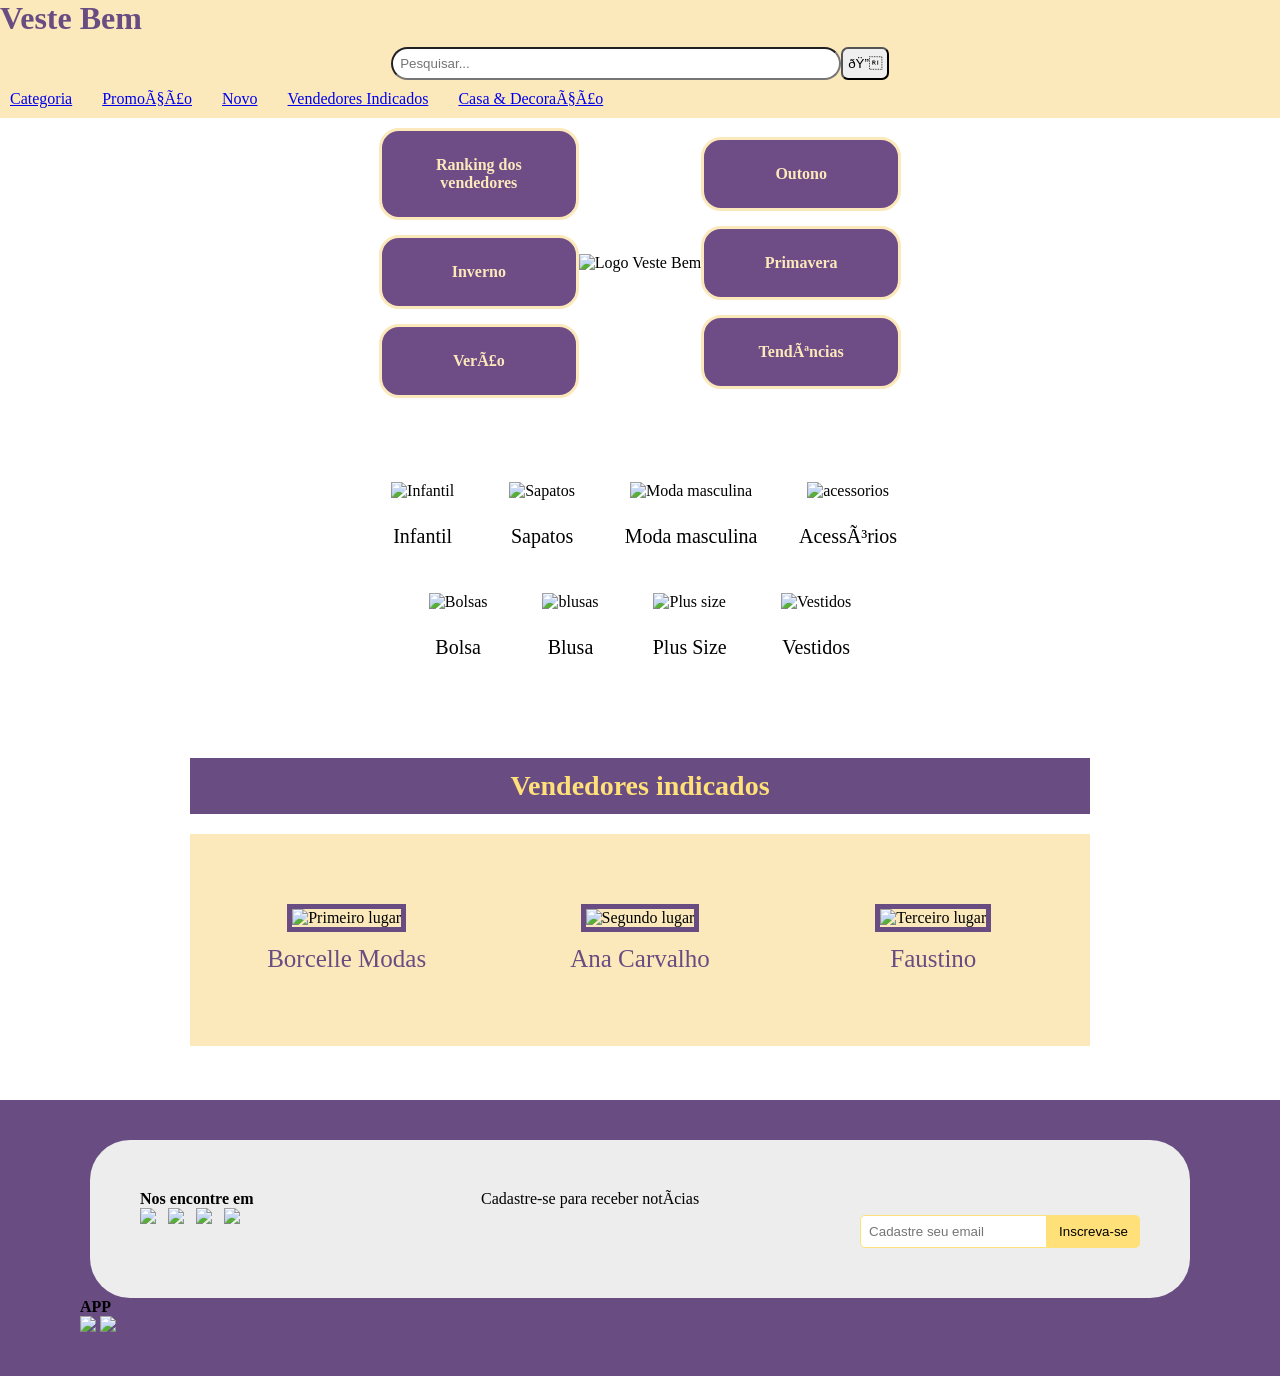
==== index.html @ 4d578b2b "Add files via upload" ====
<!DOCTYPE html>
<html lang="pt=BR">
<head>

      <meta charset="UTF=8"> <!-- permite acentos-->
	  <meta name="author" content="Veste Bem">  <!--define o autor do site-->
	  <meta name="viewport" content="width=device-width, initial-scale=1.0"> <!-- deixa o site responsivo-->
<title> Veste Bem </title> 
    <link rel="stylesheet" href="style.css"> <!-- conecta html a css-->
</head>

<body>
<!-- TELA DO MENU-->

<!-- TOPO-->
<header class="menu">
  <h1 class="titulo">Veste Bem</h1>

 <form class="barra">
    <input type="text" placeholder="Pesquisar...">
    <button type="submit">🔍</button>
 </form>
  </header>
  
  <!-- MENU-->
     <nav>  
		 <ul> 
		  <li><a href="categoria.html">Categoria</a></li> 
		  <li><a href="promocao.html">Promoção</a></li>
		  <li><a href="novo.html">Novo</a></li> 
		  <li><a href="indicados.html">Vendedores Indicados</a></li>
		  <li><a href="casa.html">Casa & Decoração</a></li> 
		 </ul> 
	 </nav>


<!--CONTEUDO PRINCIPAL-->
<main>

<!--lado esquerdo-->
<section class="estacoes">
   <div class="lado">
      <div class="card">Ranking dos vendedores</div> 
      <div class="card">Inverno </div>
      <div class="card">Verão</div>	  
    </div>

 <!-- CENTRO -->
  <div class="centro">
    <img src="img/logo.png" alt="Logo Veste Bem">
 </div>
  
  <!-- LADO DIREITO -->
  <div class="lado">
    <div class="card">Outono</div>
    <div class="card">Primavera</div>
    <div class="card">Tendências</div>
 </div>
</section>

<br>
<br>
<br>


<!--encima-->
<section class="roupas">
<div class="encima">

  <div class="item">
    <div class="closet">
      <img src="img/infantil.png" alt="Infantil">
    </div>
    <p>Infantil</p>
  </div>

  <div class="item">
    <div class="closet">
      <img src="img/sapatos.png" alt="Sapatos">
    </div>
    <p>Sapatos</p>
  </div>

   <div class="item">
    <div class="closet">
      <img src="img/moda.png" alt="Moda masculina">
    </div>
    <p>Moda masculina</p>
  </div>

    <div class="item">
    <div class="closet">
      <img src="img/acessorios.png" alt="acessorios">
    </div>
    <p>Acessórios</p>
  </div>
</div>


<div class="embaixo">

    <div class="item">
    <div class="closet">
      <img src="img/bolsas.png" alt="Bolsas">
    </div>
    <p>Bolsa</p>
  </div>
  
     <div class="item">
    <div class="closet">
      <img src="img/blusas.png" alt="blusas">
    </div>
    <p>Blusa</p>
  </div>

    <div class="item">
    <div class="closet">
      <img src="img/plus.png" alt="Plus size">
    </div>
    <p>Plus Size</p>
  </div>

    <div class="item">
    <div class="closet">
      <img src="img/vestidos.png" alt="Vestidos"> 
    </div>
    <p>Vestidos</p>
  </div>
 </div>
</section> 
<br>
<br>
<br>

<h2>Vendedores indicados</h2>
<div class="indicados"> <!--Leitores de tela usados por pessoas com deficiência visual leem o texto do alt-->

 
 <div class="dado">
    <div class="img">
       <img src="img/logo 1.png" alt="Primeiro lugar"></img>
 </div>  
   <p>Borcelle Modas</p>
 </div>  
 
<div class="dado">
    <div class="img">
        <img src="img/logo 2.png" alt="Segundo lugar"></img>
 </div>
   <p>Ana Carvalho</p>
</div>   
   
 <div class="dado">
    <div class="img">  
       <img src="img/logo 3.png" alt="Terceiro lugar"></img>
 </div>  
   <p>Faustino</p>
</div>   

</div>
</main>
<br>
<br>
<br>
<!--RODAPÉ-->
<footer class="rodape">


   <div class="box">
   
   
       <!-- COLUNA -->
	 <div class="coluna">  
        <p><strong> Nos encontre em</strong></p>
         <div class="redes">
           <img src="img/instagram.png">		 
           <img src="img/link.png">
		   <img src="img/twiter.png">
		   <img src="img/face.png">
	</div>
</div>
<p> Cadastre-se para receber notícias</p>

<div class="new">
	<input type="email" placeholder="Cadastre seu email">
	<button>Inscreva-se</button>
   </div>
 </div>

 <!--COLUNA 2-->
  <div class="coluna">
    <p><strong>APP</strong></p>
	    <img src="img/apple.png">
		<img src="img/android.png">
	
</div>	
		
 
 
</footer>
   </body>
       </html>
---- style.css ----
/*=============================================
 RESETE BASICO, DEIXA O LAYOUT MAIS PREVISIVEL
 ==============================================*/
* {
  margin: 0;
  padding: 0;
  box-sizing: border-box;
}

/*==================
   TOPO, HEADER
====================*/

.menu {
   position: relative;
   display: flex;
   align-items: center;
}

.titulo {
    margin-right: auto; /* empurra só o título pra esquerda */
	color: #694D82;
}

/* usado para centralizar a barra de pesquisa*/
.barra {
    position: static;
    transform: none;
    width: 100%;
    display: flex;
    justify-content: center;
}

.barra input {
  width: 90%;
  max-width: 450px; /* limite máximo */
  padding: 7px;
  border-radius: 30px;
 }

.barra button {
  padding: 5px 5px;
  justify-content: center;
  border-radius:  7px;
 
}



/*============================
    MENU, NAV
=============================*/
nav ul {
	list-style: none; /*tira o ponto*/
	display: flex;
	justify-content: flex-start; /*joga para o lado esquerdo*/
	gap: 10px; /* espaço entre links */
	padding: 0; /*remove o recuo automático*/
	
}

nav a {
	
	display: block;
	padding: 10px 10px;
}
/*serve para quando passar o mause encima mudar a cor*/
nav ul li a:hover {
  color: #FFE079;
   background-color: #694D82;
}

.menu {
    flex-direction: column;
    gap: 10px;
  }

/*===========================
ITENS EDITADOS EM CONJUNTO
=============================*/

header, nav {
    background-color: #FBE9BB;
	
} 

/*====================
     DIV ESTAÇÕES
=====================*/
.estacoes {
  display: flex; /*para deixar lado a lado*/
  justify-content: center; /*Controla o alinhamento horizontal.*/
  align-items: center;
  padding: 10px;
  flex-wrap: wrap; /*Quando não cabe mais na linha, o item passa para a linha de baixo automaticamente*/
}

.lado {
  display: flex;
  flex-direction: column;
  gap: 15px; /*espaçamento entre as linhas*/
}
.centro {
  text-align: center;
}
.card {
  background-color: #6E4C86;
  color: #FBE9BB; /*cor do texto*/
  padding: 25px; /*Espaço interno.*/
  border-radius: 20px; /*Arredonda os cantos.*/
  width: 200px;
  text-align: center;
  font-weight: bold;
  border: 3px solid #FBE9BB;
}


.centro img {
  width: 100%;
  max-width: 350px;
}

.card:hover {
  transform: scale(1.1);
  transition: 0.3s;
}


/*======================
        DIV ROUPAS
==========================*/

.closet {
  justify-content: space-between; /*Controla o alinhamento horizontal.*/
  align-items: center;
  padding: 20px;
	
}


.encima {
	display: flex;
	text-align: center;
	 justify-content: center; /*centraliza a imagem*/
	 flex-wrap: wrap;
    gap: 15px;
}

.embaixo {
	display: flex;
	text-align: center; /*centralizar texto*/
	 justify-content: center;
	 margin: 20px; /*distancia entre img*/
	 flex-wrap: wrap;
     gap: 15px;
} 

.item p {
	font-family: Inclusive Sans; /*tipo da fonte*/
	 font-size: 20px; /*tamanho da fonte*/
	 margin: 5px;
}
/*cresce levemente quando passa o mouse.*/
.closet:hover {
  transform: scale(1.1);
  transition: 0.3s;
}



/*======================
    DIV INDICADOS
========================*/

.indicados {
    background-color: #FBE9BB;
    gap: 20px; /* espaço entre os cards */
    padding: 20px; /* espaço interno */
    width: 100%;  /* ocupa toda largura disponível */
    max-width: 900px;   /* limite máximo igual ao seu */
    justify-content: center; /* centraliza itens */
    margin: auto; /* centraliza */
    align-items: center;
	display: flex;
	flex-wrap: wrap; /*Quando não cabe mais na linha, o item passa para a linha de baixo automaticamente*/
}

.dado {
    display: flex; /*para deixar lado a lado*/
    flex-direction: column;   /* imagem em cima */
    justify-content: center; /*Controla o alinhamento horizontal.*/
    padding: 50px;
    align-items: center;/* centraliza */
    text-align: center;
    flex: 1 1 200px; /* responsividade automática */
}

.dado p {
	font-family: Inclusive Sans; /*tipo da fonte*/
	 font-size: 25px; /*tamanho da fonte*/
	 margin: 3px;
	 text-align: center;
	 flex-wrap: wrap; /*Quando não cabe mais na linha, o item passa para a linha de baixo automaticamente*/
	 color: #694D82;
	 
}

.dado img {
	margin-bottom: 10px; /* espaço entre imagem e texto */
	width: 100%;        /* Define a largura fixa */
    height: 300px;       /* Define a altura fixa */
    object-fit: cover;   /* Faz a imagem preencher sem deformar */	
	max-width: 300px;   /* limite máximo */
	border: 5px  solid #694D82;
}

h2 {
	text-align: center; /*centraliza o texto horizontalmente.*/
	margin: 20px auto; /* espaço em cima e embaixo + centraliza */
	font-size: clamp(20px, 4vw, 28px); /* tamanho flexível */
    color: #FFE079; /*cor da letra*/
	background-color: #694D82;
	/*=============================================*/
	/*Isso sozinho já deixa 70% do site responsivo.*/
	width: 100%; /*largura da área pintada.*/ 
    max-width: 900px;  /* limite máximo no PC */
	/*=========================================*/
    padding: 12px;    /* altura automática */
}


/*====================
    DIVI RODAPE
=======================*/
.rodape {
	background-color: #694D82;
    padding: 40px 80px; /*espaço interno*/
	
}

.box {
	background-color: #EDEDED;
	max-width: 1100px; /*limita largura no PC*/
	margin: auto;
	border-radius: 40px; /*cantos arredondados*/
	padding: 50px; /*altura*/
	display: flex; /*coloca colunas lado a lado*/
	flex-wrap: wrap; /*quebra linha no celular*/
	justify-content: space-between;	 /*distribui espaço*/
}

.coluna {
  flex-direction: column;
  min-width: 180px; /*evita quebrar feio*/
	
}

.redes img {
  width: 22px;
  margin-right: 8px;
}
.new {
  display: flex;
  margin-top: 25px;
}

.new input {
  padding: 8px;
  border: 1px solid #FFE079;
  border-radius: 5px 0 0 5px;
  outline: none;
}

.new button {
  background-color: #FFE079;
  border: none;
  padding: 8px 12px;
  border-radius: 0 5px 5px 0;
  cursor: pointer; /*mãozinha*/
}



@media (max-width: 768px) /*RESPONSIVIDADE*/ {
div, dado {
flex-direction: column;
align-items: center;
}

footer-box {
    flex-direction: column;
    gap: 25px;
  }
 new {
    flex-direction: column;
  }
 new input,
 new button {
    width: 100%;
    border-radius: 5px;
  }
}
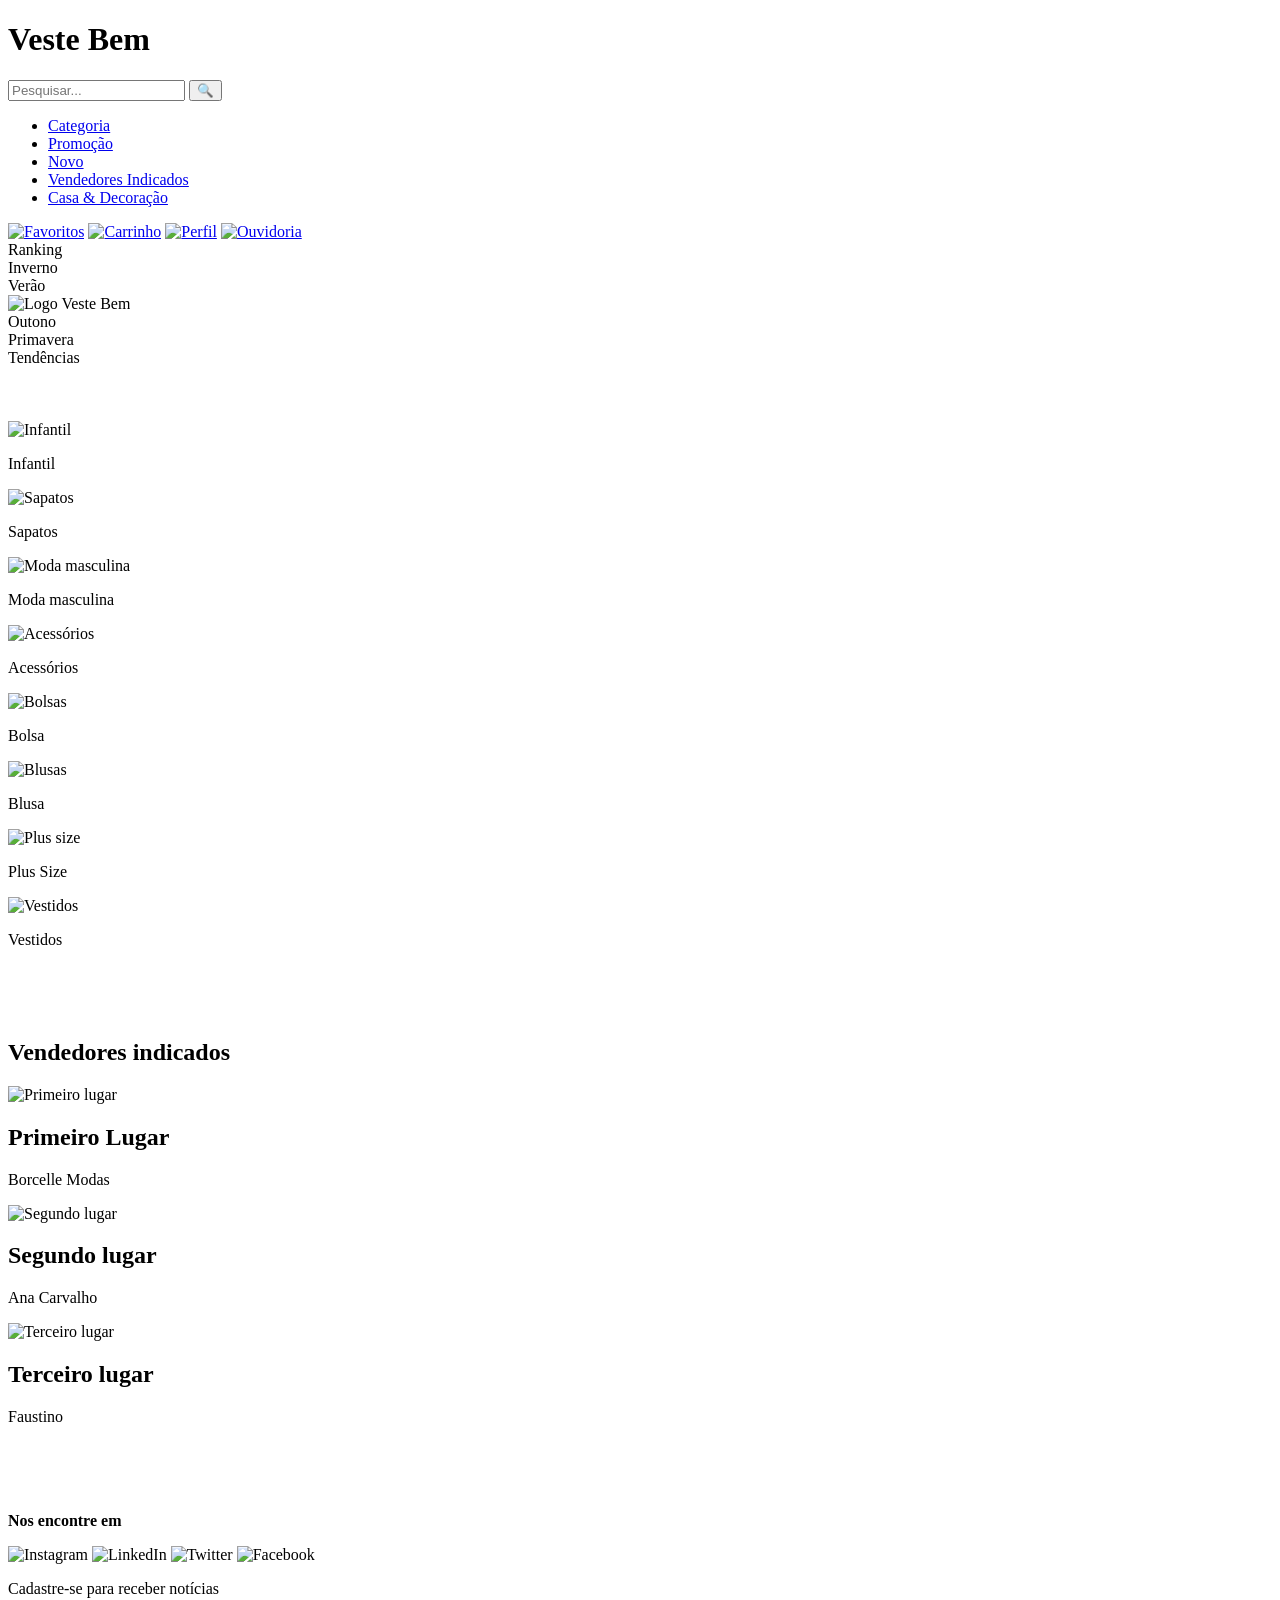
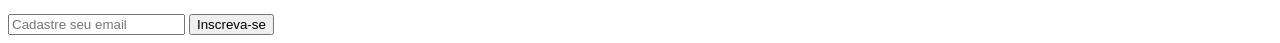
==== commit 91ee6f03: "Refactor index.html for improved structure and semantics Updated HTML structure and corrected tags f" ====
--- a/index.html
+++ b/index.html
@@ -1,202 +1,240 @@
 <!DOCTYPE html>
-<html lang="pt=BR">
+<html lang="pt-BR">
 <head>
 
-      <meta charset="UTF=8"> <!-- permite acentos-->
-	  <meta name="author" content="Veste Bem">  <!--define o autor do site-->
-	  <meta name="viewport" content="width=device-width, initial-scale=1.0"> <!-- deixa o site responsivo-->
-<title> Veste Bem </title> 
-    <link rel="stylesheet" href="style.css"> <!-- conecta html a css-->
+<meta charset="UTF-8"> <!-- permite acentos -->
+<meta name="author" content="Veste Bem"> <!-- define o autor do site -->
+<meta name="viewport" content="width=device-width, initial-scale=1.0"> <!-- responsivo -->
+
+<title>Veste Bem</title>
+
+<link rel="stylesheet" href="css/style.css"> <!-- conecta HTML ao CSS -->
+
 </head>
 
 <body>
-<!-- TELA DO MENU-->
-
-<!-- TOPO-->
+
+<!-- =========================
+        TOPO
+========================== -->
 <header class="menu">
-  <h1 class="titulo">Veste Bem</h1>
-
- <form class="barra">
-    <input type="text" placeholder="Pesquisar...">
-    <button type="submit">🔍</button>
- </form>
-  </header>
-  
-  <!-- MENU-->
-     <nav>  
-		 <ul> 
-		  <li><a href="categoria.html">Categoria</a></li> 
-		  <li><a href="promocao.html">Promoção</a></li>
-		  <li><a href="novo.html">Novo</a></li> 
-		  <li><a href="indicados.html">Vendedores Indicados</a></li>
-		  <li><a href="casa.html">Casa & Decoração</a></li> 
-		 </ul> 
-	 </nav>
-
-
-<!--CONTEUDO PRINCIPAL-->
+
+<h1 class="titulo">Veste Bem</h1>
+
+<form class="barra">
+<input type="text" placeholder="Pesquisar...">
+<button type="submit">🔍</button>
+</form>
+
+</header>
+
+
+<!-- =========================
+        MENU
+========================== -->
+
+<nav class="menu">
+
+<!-- LINKS -->
+<div class="menu-links">
+<ul>
+<li><a href="categoria.html">Categoria</a></li>
+<li><a href="promocao.html">Promoção</a></li>
+<li><a href="novo.html">Novo</a></li>
+<li><a href="indicados.html">Vendedores Indicados</a></li>
+<li><a href="casa.html">Casa & Decoração</a></li>
+</ul>
+</div>
+
+<!-- ICONES -->
+<div class="menu-icons">
+<a href="favoritos.html"><img src="img/favoritos.png" alt="Favoritos"></a>
+<a href="carrinho.html"><img src="img/carrinho.png" alt="Carrinho"></a>
+<a href="perfil.html"><img src="img/perfil.png" alt="Perfil"></a>
+<a href="ouvidoria.html"><img src="img/ouvidoria.png" alt="Ouvidoria"></a>
+</div>
+
+</nav>
+
+
+<!-- =========================
+        CONTEÚDO
+========================== -->
+
 <main>
 
-<!--lado esquerdo-->
+<!-- ESTAÇÕES -->
 <section class="estacoes">
-   <div class="lado">
-      <div class="card">Ranking dos vendedores</div> 
-      <div class="card">Inverno </div>
-      <div class="card">Verão</div>	  
-    </div>
-
- <!-- CENTRO -->
-  <div class="centro">
-    <img src="img/logo.png" alt="Logo Veste Bem">
- </div>
-  
-  <!-- LADO DIREITO -->
-  <div class="lado">
-    <div class="card">Outono</div>
-    <div class="card">Primavera</div>
-    <div class="card">Tendências</div>
- </div>
+
+<div class="lado">
+<div class="card">Ranking </div>
+<div class="card">Inverno</div>
+<div class="card">Verão</div>
+</div>
+
+<div class="centro">
+<img src="img/logo.png" alt="Logo Veste Bem">
+</div>
+
+<div class="lado">
+<div class="card">Outono</div>
+<div class="card">Primavera</div>
+<div class="card">Tendências</div>
+</div>
+
 </section>
 
-<br>
-<br>
-<br>
-
-
-<!--encima-->
+
+<br><br><br>
+
+
+<!-- CATEGORIAS -->
+
 <section class="roupas">
+
 <div class="encima">
 
-  <div class="item">
-    <div class="closet">
-      <img src="img/infantil.png" alt="Infantil">
-    </div>
-    <p>Infantil</p>
-  </div>
-
-  <div class="item">
-    <div class="closet">
-      <img src="img/sapatos.png" alt="Sapatos">
-    </div>
-    <p>Sapatos</p>
-  </div>
-
-   <div class="item">
-    <div class="closet">
-      <img src="img/moda.png" alt="Moda masculina">
-    </div>
-    <p>Moda masculina</p>
-  </div>
-
-    <div class="item">
-    <div class="closet">
-      <img src="img/acessorios.png" alt="acessorios">
-    </div>
-    <p>Acessórios</p>
-  </div>
+<div class="item">
+<div class="closet">
+<img src="img/infantil.png" alt="Infantil">
+</div>
+<p>Infantil</p>
+</div>
+
+<div class="item">
+<div class="closet">
+<img src="img/sapatos.png" alt="Sapatos">
+</div>
+<p>Sapatos</p>
+</div>
+
+<div class="item">
+<div class="closet">
+<img src="img/moda.png" alt="Moda masculina">
+</div>
+<p>Moda masculina</p>
+</div>
+
+<div class="item">
+<div class="closet">
+<img src="img/acessorios.png" alt="Acessórios">
+</div>
+<p>Acessórios</p>
+</div>
+
 </div>
 
 
 <div class="embaixo">
 
-    <div class="item">
-    <div class="closet">
-      <img src="img/bolsas.png" alt="Bolsas">
-    </div>
-    <p>Bolsa</p>
-  </div>
-  
-     <div class="item">
-    <div class="closet">
-      <img src="img/blusas.png" alt="blusas">
-    </div>
-    <p>Blusa</p>
-  </div>
-
-    <div class="item">
-    <div class="closet">
-      <img src="img/plus.png" alt="Plus size">
-    </div>
-    <p>Plus Size</p>
-  </div>
-
-    <div class="item">
-    <div class="closet">
-      <img src="img/vestidos.png" alt="Vestidos"> 
-    </div>
-    <p>Vestidos</p>
-  </div>
- </div>
-</section> 
-<br>
-<br>
-<br>
+<div class="item">
+<div class="closet">
+<img src="img/bolsas.png" alt="Bolsas">
+</div>
+<p>Bolsa</p>
+</div>
+
+<div class="item">
+<div class="closet">
+<img src="img/blusas.png" alt="Blusas">
+</div>
+<p>Blusa</p>
+</div>
+
+<div class="item">
+<div class="closet">
+<img src="img/plus.png" alt="Plus size">
+</div>
+<p>Plus Size</p>
+</div>
+
+<div class="item">
+<div class="closet">
+<img src="img/vestidos.png" alt="Vestidos">
+</div>
+<p>Vestidos</p>
+</div>
+
+</div>
+
+</section>
+
+
+<br><br><br>
+
+
+
+
+<!-- VENDEDORES -->
 
 <h2>Vendedores indicados</h2>
-<div class="indicados"> <!--Leitores de tela usados por pessoas com deficiência visual leem o texto do alt-->
-
- 
- <div class="dado">
-    <div class="img">
-       <img src="img/logo 1.png" alt="Primeiro lugar"></img>
- </div>  
-   <p>Borcelle Modas</p>
- </div>  
- 
+
+<div class="indicados">
+
 <div class="dado">
-    <div class="img">
-        <img src="img/logo 2.png" alt="Segundo lugar"></img>
- </div>
-   <p>Ana Carvalho</p>
-</div>   
-   
- <div class="dado">
-    <div class="img">  
-       <img src="img/logo 3.png" alt="Terceiro lugar"></img>
- </div>  
-   <p>Faustino</p>
-</div>   
-
-</div>
+<div class="img">
+<img src="img/barcelle.png" alt="Primeiro lugar" class="dado">
+</div>
+<h2>Primeiro Lugar</h2>
+<p>Borcelle Modas</p>
+</div>
+
+<div class="dado">
+<div class="img">
+<img src="img/ana.png" alt="Segundo lugar" class="dado">
+</div>
+<h2>Segundo lugar</h2>
+<p>Ana Carvalho</p>
+</div>
+
+<div class="dado">
+<div class="img">
+<img src="img/faustino.png" alt="Terceiro lugar" class="dado">
+</div>
+<h2>Terceiro lugar</h2>
+<p>Faustino</p>
+</div>
+
+</div>
+
 </main>
-<br>
-<br>
-<br>
-<!--RODAPÉ-->
+
+
+<br><br><br>
+
+
+<!-- =========================
+        RODAPÉ
+========================== -->
+
 <footer class="rodape">
 
-
-   <div class="box">
-   
-   
-       <!-- COLUNA -->
-	 <div class="coluna">  
-        <p><strong> Nos encontre em</strong></p>
-         <div class="redes">
-           <img src="img/instagram.png">		 
-           <img src="img/link.png">
-		   <img src="img/twiter.png">
-		   <img src="img/face.png">
-	</div>
-</div>
-<p> Cadastre-se para receber notícias</p>
+<div class="box">
+
+<div class="coluna">
+
+<p><strong>Nos encontre em</strong></p>
+
+<div class="redes">
+<img src="img/instagram.png" alt="Instagram">
+<img src="img/link.png" alt="LinkedIn">
+<img src="img/twiter.png" alt="Twitter">
+<img src="img/face.png" alt="Facebook">
+</div>
+
+<p>Cadastre-se para receber notícias</p>
 
 <div class="new">
-	<input type="email" placeholder="Cadastre seu email">
-	<button>Inscreva-se</button>
-   </div>
- </div>
-
- <!--COLUNA 2-->
-  <div class="coluna">
-    <p><strong>APP</strong></p>
-	    <img src="img/apple.png">
-		<img src="img/android.png">
-	
-</div>	
-		
- 
- 
+<input type="email" placeholder="Cadastre seu email">
+<button>Inscreva-se</button>
+</div>
+
+</div>
+
+</div>
+
+
 </footer>
-   </body>
-       </html>+
+</body>
+</html>
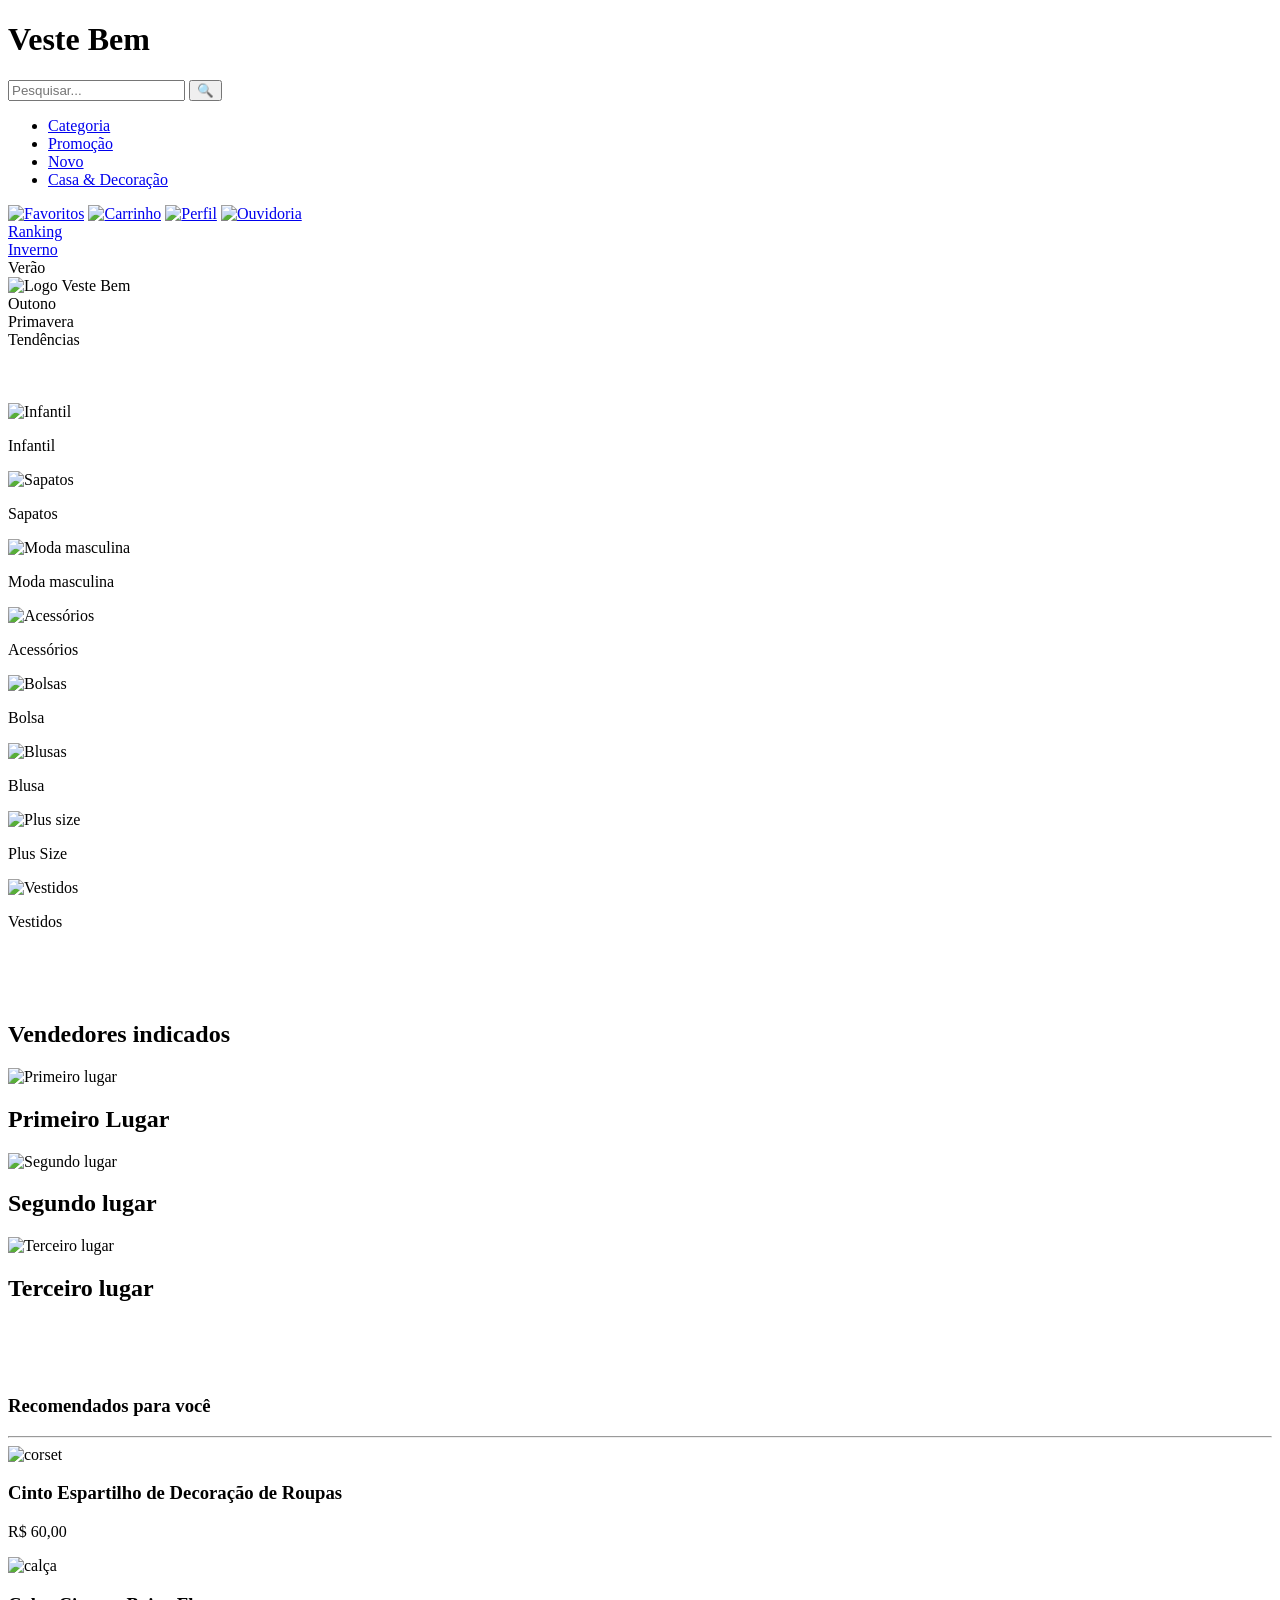
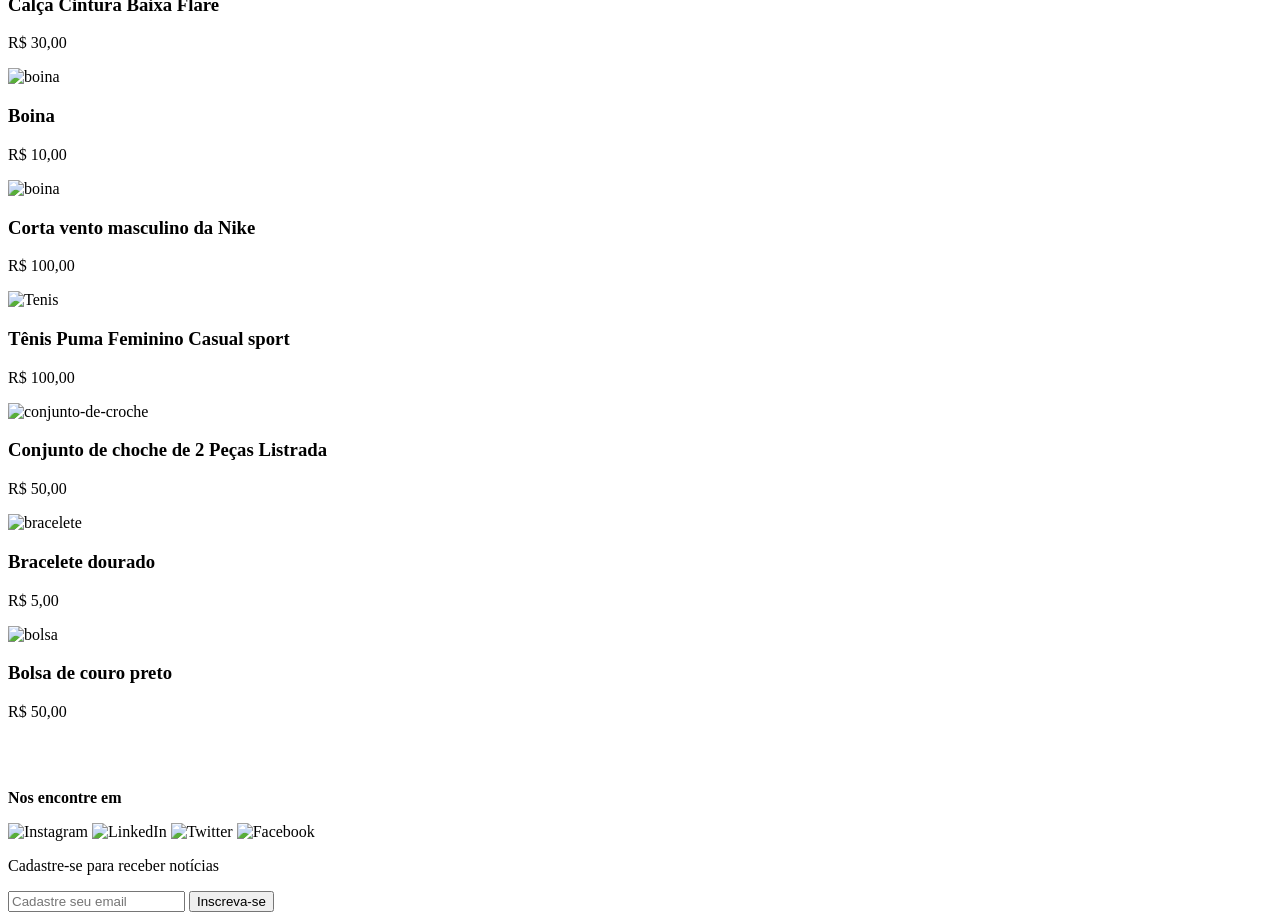
==== commit 2b9e925f: "html" ====
--- a/index.html
+++ b/index.html
@@ -38,11 +38,10 @@
 <!-- LINKS -->
 <div class="menu-links">
 <ul>
-<li><a href="categoria.html">Categoria</a></li>
-<li><a href="promocao.html">Promoção</a></li>
-<li><a href="novo.html">Novo</a></li>
-<li><a href="indicados.html">Vendedores Indicados</a></li>
-<li><a href="casa.html">Casa & Decoração</a></li>
+<li><a href="categoria.html">Categoria</a></li alt="Categorias">
+<li><a href="promocao.html">Promoção</a></li alt="Promoção">
+<li><a href="novo.html">Novo</a></li alt="Novos produtos">
+<li><a href="casa.html">Casa & Decoração</a></li alt="Casa & Decoração">
 </ul>
 </div>
 
@@ -50,7 +49,7 @@
 <div class="menu-icons">
 <a href="favoritos.html"><img src="img/favoritos.png" alt="Favoritos"></a>
 <a href="carrinho.html"><img src="img/carrinho.png" alt="Carrinho"></a>
-<a href="perfil.html"><img src="img/perfil.png" alt="Perfil"></a>
+<a href="perfil.html"><img src="img/perfil.png" alt="Perfil"></a >
 <a href="ouvidoria.html"><img src="img/ouvidoria.png" alt="Ouvidoria"></a>
 </div>
 
@@ -67,19 +66,19 @@
 <section class="estacoes">
 
 <div class="lado">
-<div class="card">Ranking </div>
-<div class="card">Inverno</div>
-<div class="card">Verão</div>
+<a href="Ranking.html"> <div class="card">Ranking </div></a alt="Ranking de vendedores">
+<a href="inverno.html"> <div class="card">Inverno</div></a alt="roupas de inverno">
+<div class="card">Verão</div alt="roupas de verão">
 </div>
 
 <div class="centro">
-<img src="img/logo.png" alt="Logo Veste Bem">
+<img src="img/veste.png" alt="Logo Veste Bem">
 </div>
 
 <div class="lado">
-<div class="card">Outono</div>
-<div class="card">Primavera</div>
-<div class="card">Tendências</div>
+<div class="card">Outono</div alt="roupas de outono">
+<div class="card">Primavera</div alt="roupas de primavera">
+<div class="card">Tendências</div alt="roupas de tendencias">
 </div>
 
 </section>
@@ -176,7 +175,7 @@
 <img src="img/barcelle.png" alt="Primeiro lugar" class="dado">
 </div>
 <h2>Primeiro Lugar</h2>
-<p>Borcelle Modas</p>
+
 </div>
 
 <div class="dado">
@@ -184,7 +183,7 @@
 <img src="img/ana.png" alt="Segundo lugar" class="dado">
 </div>
 <h2>Segundo lugar</h2>
-<p>Ana Carvalho</p>
+
 </div>
 
 <div class="dado">
@@ -192,7 +191,7 @@
 <img src="img/faustino.png" alt="Terceiro lugar" class="dado">
 </div>
 <h2>Terceiro lugar</h2>
-<p>Faustino</p>
+
 </div>
 
 </div>
@@ -201,12 +200,96 @@
 
 
 <br><br><br>
+
+
+<!--========================
+        RECOMENDADOS
+===========================-->
+
+<h3 class="recomendado"> Recomendados para você </h3>		
+
+<hr>
+
+<!-- IMAGENS DOS PRODUTOS-->
+<div class="produtos">
+
+<div class="produto">
+   <img src="img/corset.png" alt=corset>
+   
+         <h3 class=descricao>  Cinto Espartilho de Decoração de Roupas </h3>
+          <p class=preco> R$ 60,00 </p>      
+ </div> 
+ 
+ 
+ <div class="produto">
+   <img src="img/calça.png" alt=calça>
+   
+         <h3 class=descricao>Calça Cintura Baixa Flare </h3>
+          <p class=preco> R$ 30,00 </p>     
+  </div>
+  
+  
+  
+ <div class="produto">
+   <img src="img/boina.png" alt=boina>
+   
+         <h3 class=descricao>Boina </h3>
+          <p class=preco> R$ 10,00 </p>
+  </div>
+  
+  
+  
+ <div class="produto">
+   <img src="img/nike.png" alt=boina>
+   
+         <h3 class=descricao> Corta vento masculino da Nike  </h3>
+          <p class=preco> R$ 100,00 </p>
+  
+  </div>
+  
+  
+
+  <div class="produto">
+   <img src="img/tenis.png" alt=Tenis>
+   
+         <h3 class=descricao>  Tênis Puma Feminino Casual sport </h3>
+          <p class=preco> R$ 100,00 </p>      
+ </div> 
+ 
+ 
+ <div class="produto">
+   <img src="img/conjunto.png" alt=conjunto-de-croche>
+   
+         <h3 class=descricao>Conjunto de choche de 2 Peças Listrada </h3>
+          <p class=preco> R$ 50,00 </p>     
+  </div>
+  
+  
+  
+ <div class="produto">
+   <img src="img/bracelete.png" alt=bracelete>
+   
+         <h3 class=descricao>Bracelete dourado </h3>
+          <p class=preco> R$ 5,00 </p>
+  </div>
+  
+  
+  
+ <div class="produto">
+   <img src="img/bolsa.png" alt=bolsa>
+   
+         <h3 class=descricao> Bolsa de couro preto  </h3>
+          <p class=preco> R$ 50,00 </p>
+  
+  </div>
+</div>
+
 
 
 <!-- =========================
         RODAPÉ
 ========================== -->
-
+<br><br>
 <footer class="rodape">
 
 <div class="box">
@@ -237,4 +320,4 @@
 </footer>
 
 </body>
-</html>
+</html>
